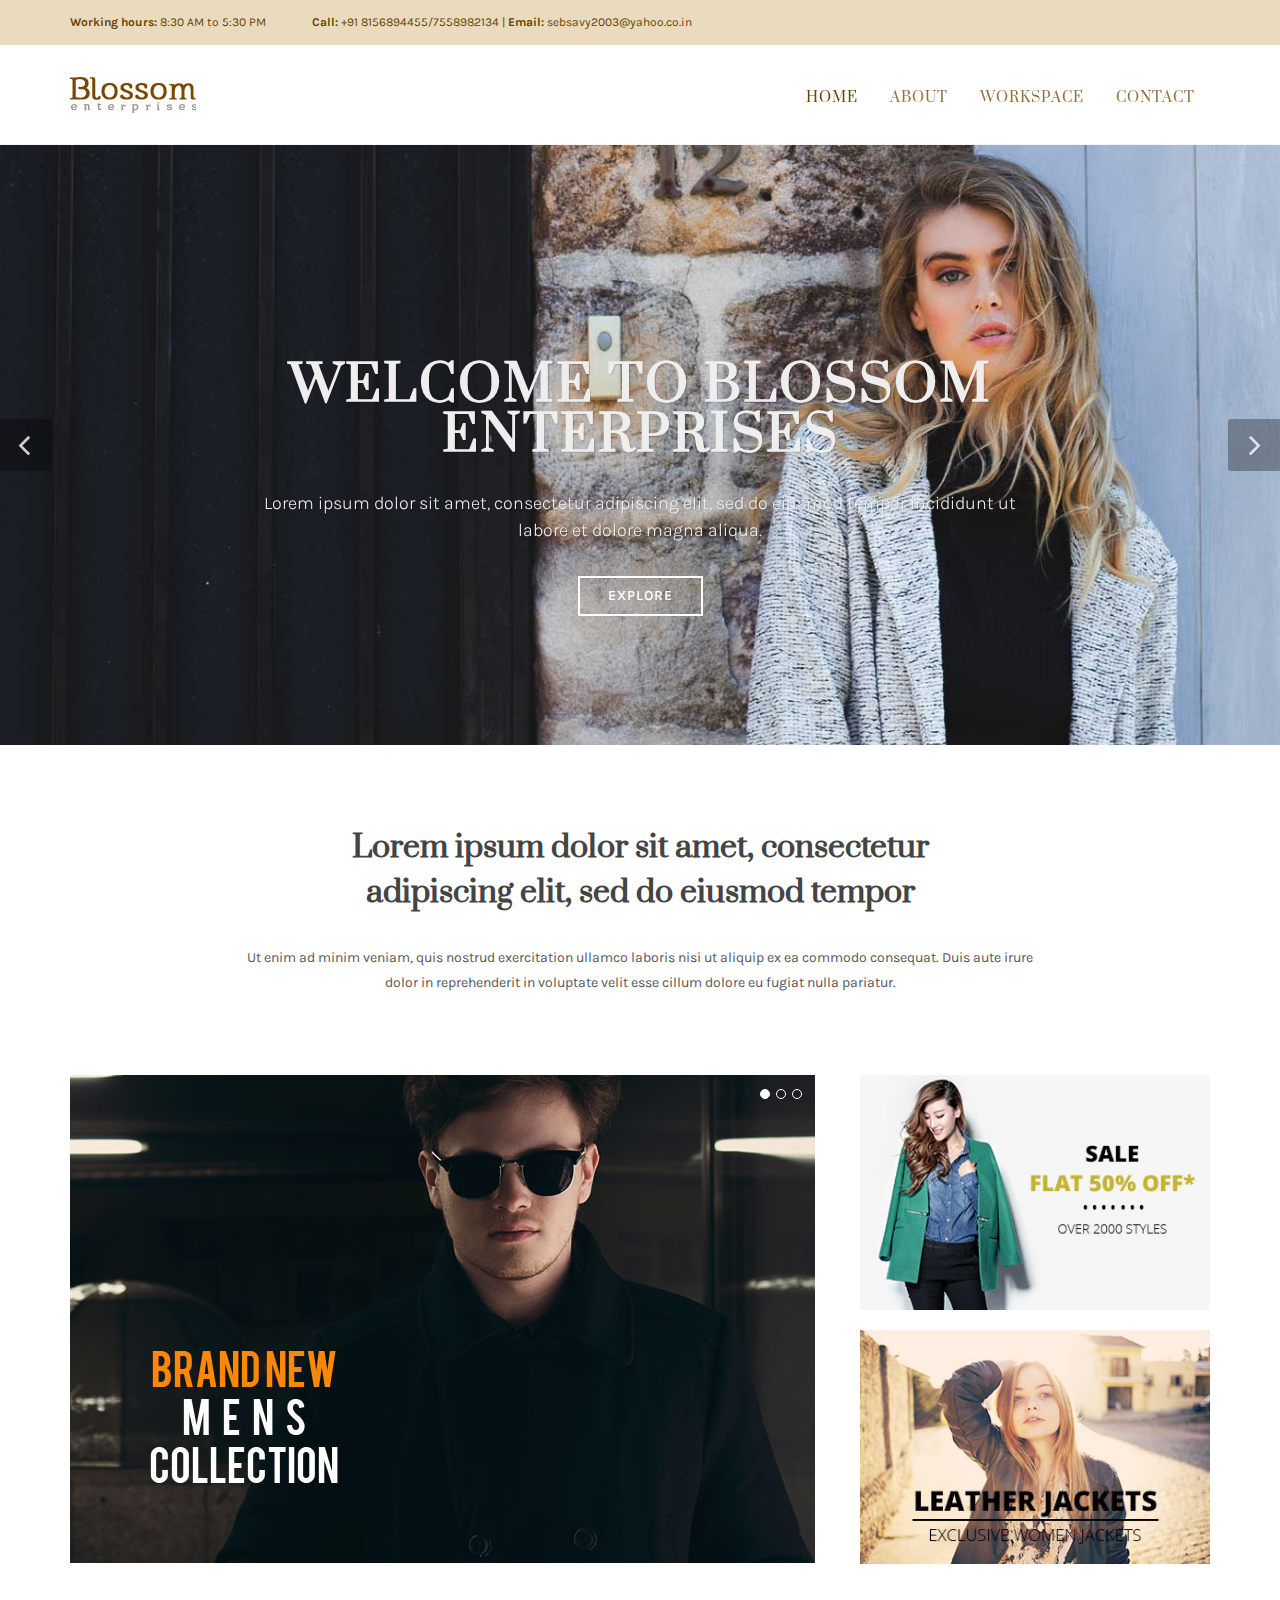
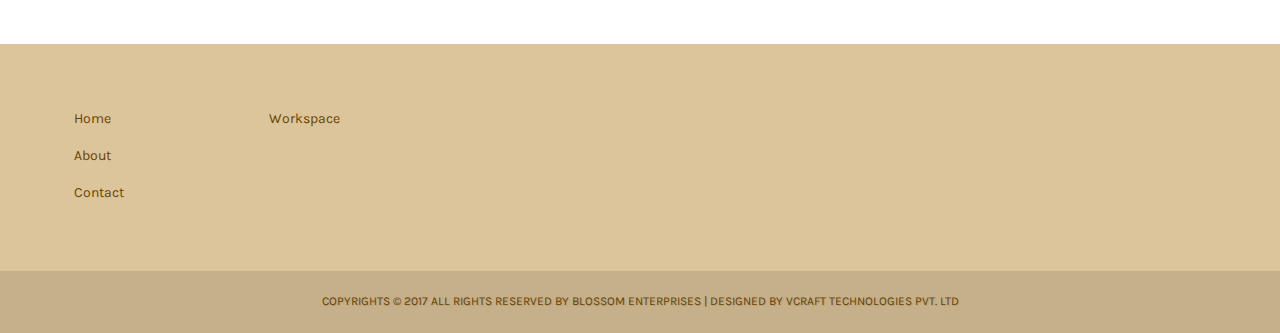
==== index.html @ 13da8b3a "Initial commit" ====
<!DOCTYPE html>
<html dir="ltr" lang="en-US">
<head>
	<meta http-equiv="content-type" content="text/html; charset=utf-8" />
	<meta name="author" content="SemiColonWeb" />
	<!-- Stylesheets
	============================================= -->
	<link href="https://fonts.googleapis.com/css?family=Karla:400,700|Prata" rel="stylesheet"> 
	<link rel="stylesheet" href="css/bootstrap.css" type="text/css" />
	<link rel="stylesheet" href="css/style.css" type="text/css" />
	<meta name="viewport" content="width=device-width, initial-scale=1" />
	<!--[if lt IE 9]>
		<script src="http://css3-mediaqueries-js.googlecode.com/svn/trunk/css3-mediaqueries.js"></script>
	<![endif]-->
	<!-- Document Title
	============================================= -->
	<title>Blossom Enterprises</title>
</head>
<body class="stretched no-transition">
	<!-- Document Wrapper
	============================================= -->
	<div id="wrapper" class="clearfix">
		<!-- Top Bar
		============================================= -->
		<div id="top-bar" class="hidden-xs">
			<div class="container clearfix">
				<div class="col_half nobottommargin">
					<p class="nobottommargin"><strong>Working hours:</strong> 8:30 AM to 5:30 PM</p>
				</div>
				<div class="nobottommargin">
					<div class="col_half nobottommargin">
						<p class="nobottommargin"><strong>Call:</strong> +91 8156894455/7558982134 | <strong>Email:</strong> <!--info@blossom.com-->sebsavy2003@yahoo.co.in</p>
					</div>
				</div>
			</div>
		</div><!-- #top-bar end -->
		<!-- Header
		============================================= -->
		<header id="header">
			<div id="header-wrap">
				<div class="container clearfix">
					<div id="primary-menu-trigger"><i class="icon-reorder"></i></div>
					<!-- Logo
					============================================= -->
					<div id="logo">
						<a href="index.html" class="standard-logo" data-dark-logo="images/logo-dark.png"><img src="images/logo.png" alt="Canvas Logo"></a>
						<a href="index.html" class="retina-logo" data-dark-logo="images/logo-dark@2x.png"><img src="images/logo@2x.png" alt="Canvas Logo"></a>
					</div><!-- #logo end -->
					<!-- Primary Navigation
					============================================= -->
					<nav id="primary-menu">
						<ul>
							<li class="current"><a href="index.html"><div>Home</div><span>Lets Start</span></a></li>
							<!-- Mega Menu
							============================================= -->
							<!--<li><a href="#"><div>Men</div><span>Out of the Box</span></a>
								<div class="mega-menu-content style-2 clearfix">
									<ul class="mega-menu-column col-md-6">
										<li class="mega-menu-title"><a href="#"><div>Clothing</div></a>
											<ul>
												<li><a href="#"><div>Casual Shirts</div></a></li>
												<li><a href="#"><div>T-Shirts</div></a></li>
												<li><a href="#"><div>Collared Tees</div></a></li>
												<li><a href="#"><div>Pants / Trousers</div></a></li>
												<li><a href="#"><div>Ethnic Wear</div></a></li>
												<li><a href="#"><div>Jeans</div></a></li>
											</ul>
										</li>
									</ul>
									<ul class="mega-menu-column col-md-6">
										<li class="mega-menu-title"><a href="#"><div>New Arrivals</div></a>
											<ul>
												<li><a href="#"><div>Casual Shirts</div></a></li>
												<li><a href="#"><div>T-Shirts</div></a></li>
												<li><a href="#"><div>Collared Tees</div></a></li>
												<li><a href="#"><div>Pants / Trousers</div></a></li>
												<li><a href="#"><div>Ethnic Wear</div></a></li>
												<li><a href="#"><div>Jeans</div></a></li>
											</ul>
										</li>
									</ul>
								</div>
							</li><!-- .mega-menu end -->
							<!--<li><a href="#"><div>Women</div><span>Out of the Box</span></a>
								<div class="mega-menu-content style-2 clearfix">
									<ul class="mega-menu-column col-md-6">
										<li class="mega-menu-title"><a href="#"><div>Clothing</div></a>
											<ul>
												<li><a href="#"><div>Casual Shirts</div></a></li>
												<li><a href="#"><div>T-Shirts</div></a></li>
												<li><a href="#"><div>Collared Tees</div></a></li>
												<li><a href="#"><div>Pants / Trousers</div></a></li>
												<li><a href="#"><div>Ethnic Wear</div></a></li>
												<li><a href="#"><div>Jeans</div></a></li>
											</ul>
										</li>
									</ul>
									<ul class="mega-menu-column col-md-6">
										<li class="mega-menu-title"><a href="#"><div>New Arrivals</div></a>
											<ul>
												<li><a href="#"><div>Casual Shirts</div></a></li>
												<li><a href="#"><div>T-Shirts</div></a></li>
												<li><a href="#"><div>Collared Tees</div></a></li>
												<li><a href="#"><div>Pants / Trousers</div></a></li>
												<li><a href="#"><div>Ethnic Wear</div></a></li>
												<li><a href="#"><div>Jeans</div></a></li>
											</ul>
										</li>
									</ul>
								</div>
							</li><!-- .mega-menu end -->
							<li><a href="about.html"><div>About</div><span>What We Do</span></a></li>
							<li><a href="workspace.html"><div>Workspace</div><span>Where Creations Begin</span></a></li>
							<li><a href="contact.html"><div>Contact</div><span>Get In Touch</span></a></li>
						</ul>
					</nav><!-- #primary-menu end -->
				</div>
			</div>
		</header><!-- #header end -->
		<section id="slider" class="slider-parallax swiper_wrapper full-screen clearfix">
			<div class="swiper-container swiper-parent">
				<div class="swiper-wrapper">
					<div class="swiper-slide dark" style="background-image: url('images/3.jpg');">
						<div class="container clearfix">
							<div class="slider-caption slider-caption-center">
								<h2 data-caption-animate="fadeInUp">Welcome to Blossom Enterprises</h2>
								<p data-caption-animate="fadeInUp" data-caption-delay="200">Lorem ipsum dolor sit amet, consectetur adipiscing elit, sed do eiusmod tempor incididunt ut labore et dolore magna aliqua.</p>
								<a class="button button-border button-reveal tright topmargin-sm hidden-xs" href="about.html"><i class="icon-angle-right"></i><span>Explore</span></a>
							</div>
						</div>
					</div>
					<div class="swiper-slide dark" style="background-image: url('images/1.jpg');">
						<div class="container clearfix">
							<div class="slider-caption slider-caption-center">
								<h2 data-caption-animate="fadeInUp">Welcome to Blossom Enterprises</h2>
								<p data-caption-animate="fadeInUp" data-caption-delay="200">Lorem ipsum dolor sit amet, consectetur adipiscing elit, sed do eiusmod tempor incididunt ut labore et dolore magna aliqua.</p>
								<a class="button button-border button-reveal tright topmargin-sm hidden-xs" href="about.html"><i class="icon-angle-right"></i><span>Explore</span></a>
							</div>
						</div>
					</div>
				</div>
				<div id="slider-arrow-left"><i class="icon-angle-left"></i></div>
				<div id="slider-arrow-right"><i class="icon-angle-right"></i></div>
			</div>
		</section>
		<!-- Content
		============================================= -->
		<section id="content">	
			<div class="content-wrap">	
				<div class="container clearfix">			
					<div class="center page-section bottommargin" id="section-about">				
						<h2 style="max-width: 700px;" class="divcenter bottommargin-sm ">Lorem ipsum dolor sit amet, consectetur adipiscing elit, sed do eiusmod tempor</h2>
						<p style="max-width: 800px;" class="divcenter bottommargin-sm">Ut enim ad minim veniam, quis nostrud exercitation ullamco laboris nisi ut aliquip ex ea commodo consequat. Duis aute irure dolor in reprehenderit in voluptate velit esse cillum dolore eu fugiat nulla pariatur.</p>
						<div class="clear"></div>
					</div>			
					<div class="col_two_third bottommargin-lg">
						<div class="fslider" data-arrows="false">
							<div class="flexslider">
								<div class="slider-wrap">
									<div class="slide">
										<a href="#">
											<img src="images/4.jpg" alt="Shop Image">
										</a>
									</div>
									<div class="slide">
										<a href="#">
											<img src="images/5.jpg" alt="Shop Image">
										</a>
									</div>
									<div class="slide">
										<a href="#">
											<img src="images/6.jpg" alt="Shop Image">
										</a>
									</div>
								</div>
							</div>
						</div>
					</div>
					<div class="col_one_third bottommargin-lg col_last">
						<div class="col_full bottommargin-sm" style="margin-bottom: 20px !important;">
							<a href="#">
								<img src="images/7.jpg" alt="Image">
							</a>
						</div>
						<div class="col_full nobottommargin">
							<a href="#">
								<img src="images/8.jpg" alt="Image">
							</a>
						</div>
					</div>				
					<!-- <div class="clear"></div>
					<div class="tabs clearfix" id="tab-3">
						<ul class="tab-nav clearfix">
							<li><a href="#tabs-9">New Arrivals</a></li>
							<li><a href="#tabs-10">Best sellers</a></li>
						</ul>
						<div class="tab-container">
							<div class="tab-content clearfix" id="tabs-9">
								<div id="shop" class="shop product-3 clearfix">
									<div class="product clearfix">
										<div class="product-image">
											<a href="#"><img src="images/9.jpg" alt="Checked Short Dress"></a>
											<a href="#"><img src="images/9-1.jpg" alt="Checked Short Dress"></a>										
										</div>
										<div class="product-desc center">
											<div class="product-title"><h3><a href="#">sint occaecat cupidatat</a></h3></div>
											<div class="product-price"><del>Rs.1500/-</del> Rs.1100/-</div>									
										</div>
									</div>
									<div class="product clearfix">
										<div class="product-image">
											<a href="#"><img src="images/10.jpg" alt="Slim Fit Chinos"></a>
											<a href="#"><img src="images/10-1.jpg" alt="Slim Fit Chinos"></a>										
										</div>
										<div class="product-desc center">
											<div class="product-title"><h3><a href="#">non proident</a></h3></div>
											<div class="product-price">Rs.2500/-</div>										
										</div>
									</div>
									<div class="product clearfix">
										<div class="product-image">
											<a href="#"><img src="images/11.jpg" alt="Light Blue Denim Dress"></a>
											<a href="#"><img src="images/11-1.jpg" alt="Light Blue Denim Dress"></a>											
										</div>
										<div class="product-desc center">
											<div class="product-title"><h3><a href="#">deserunt mollit anim</a></h3></div>
											<div class="product-price">Rs.1500/-</div>
										</div>
									</div>
								</div>
							</div>
							<div class="tab-content clearfix" id="tabs-10">
								<div id="shop" class="shop product-3 clearfix">
									<div class="product clearfix">
										<div class="product-image">
											<a href="#"><img src="images/12.jpg" alt="Checked Short Dress"></a>
											<a href="#"><img src="images/12-1.jpg" alt="Checked Short Dress"></a>											
										</div>
										<div class="product-desc center">
											<div class="product-title"><h3><a href="#">deserunt mollit anim</a></h3></div>
											<div class="product-price">Rs.1100/-</div>	
										</div>
									</div>
									<div class="product clearfix">
										<div class="product-image">
											<a href="#"><img src="images/13.jpg" alt="Slim Fit Chinos"></a>
											<a href="#"><img src="images/13-1.jpg" alt="Slim Fit Chinos"></a>											
										</div>
										<div class="product-desc center">
											<div class="product-title"><h3><a href="#">enim ipsam voluptatem</a></h3></div>
											<div class="product-price">Rs.2500/-</div>										
										</div>
									</div>
									<div class="product clearfix">
										<div class="product-image">
											<a href="#"><img src="images/14.jpg" alt="Light Blue Denim Dress"></a>
											<a href="#"><img src="images/14-1.jpg" alt="Light Blue Denim Dress"></a>											
										</div>
										<div class="product-desc center">
											<div class="product-title"><h3><a href="#">deserunt mollit</a></h3></div>
											<div class="product-price">$19.95</div>											
										</div>
									</div>
								</div>								
							</div>
						</div>
					</div>	-->				
					<!--<div class="clear"></div>
					<div class="fancy-title title-border title-center topmargin-sm">
						<h4>Popular Brands</h4>
					</div>
					<ul class="clients-grid grid-6 bottommargin topmargin clearfix">
						<li><a href="#"><img src="images/15.png" alt="Clients"></a></li>
						<li><a href="#"><img src="images/16.png" alt="Clients"></a></li>
						<li><a href="#"><img src="images/17.png" alt="Clients"></a></li>
						<li><a href="#"><img src="images/18.png" alt="Clients"></a></li>
						<li><a href="#"><img src="images/19.png" alt="Clients"></a></li>
						<li><a href="#"><img src="images/20.png" alt="Clients"></a></li>
						<li><a href="#"><img src="images/21.png" alt="Clients"></a></li>
						<li><a href="#"><img src="images/22.png" alt="Clients"></a></li>
						<li><a href="#"><img src="images/23.png" alt="Clients"></a></li>
						<li><a href="#"><img src="images/24.png" alt="Clients"></a></li>
						<li><a href="#"><img src="images/25.png" alt="Clients"></a></li>
						<li><a href="#"><img src="images/26.png" alt="Clients"></a></li>
					</ul>-->
				</div>		
				<!-- <div class="section nobottommargin">
					<div class="container clearfix">
						<div class="col_one_fourth nobottommargin">
							<div class="feature-box fbox-plain fbox-dark fbox-small">
								<div class="fbox-icon">
									<i class="icon-thumbs-up2"></i>
								</div>
								<h3>100% Original</h3>
								<p class="notopmargin">We guarantee you the sale of Original Brands.</p>
							</div>
						</div>
						<div class="col_one_fourth nobottommargin">
							<div class="feature-box fbox-plain fbox-dark fbox-small">
								<div class="fbox-icon">
									<i class="icon-credit-cards"></i>
								</div>
								<h3>Payment Options</h3>
								<p class="notopmargin">We accept Visa, MasterCard and American Express.</p>
							</div>
						</div>
						<div class="col_one_fourth nobottommargin">
							<div class="feature-box fbox-plain fbox-dark fbox-small">
								<div class="fbox-icon">
									<i class="icon-truck2"></i>
								</div>
								<h3>Free Shipping</h3>
								<p class="notopmargin">Free Delivery to 100+ Locations on orders above $40.</p>
							</div>
						</div>
						<div class="col_one_fourth nobottommargin col_last">
							<div class="feature-box fbox-plain fbox-dark fbox-small">
								<div class="fbox-icon">
									<i class="icon-undo"></i>
								</div>
								<h3>30-Days Returns</h3>
								<p class="notopmargin">Return or exchange items purchased within 30 days.</p>
							</div>
						</div>
					</div>
				</div>-->			
			</div>
		</section>
		<!-- Footer
		============================================= -->
		<footer id="footer" class="dark notopborder">
			<div class="container">
				<!-- Footer Widgets
				============================================= -->
				<div class="footer-widgets-wrap clearfix">
					<div class="row clearfix">
						<div class="col-md-6">
							<div class="widget clearfix">
								<div class="row">
									<div class="col-xs-4 widget_links">
										<ul>
											<li><a href="index.html">Home</a></li>
											<li><a href="about.html">About</a></li>
											<li><a href="contact.html">Contact</a></li>
										</ul>
									</div>
									<div class="col-xs-4 widget_links">
										<ul>
											<!-- <li><a href="#">Men</a></li>
											<li><a href="#">Women</a></li>-->
											<li><a href="workspace.html">Workspace</a></li>
										</ul>
									</div>
									<div class="col-xs-4 widget_links">
										<!--<ul>
											<li><a href="#">Privacy</a></li>
											<li><a href="#">FAQs</a></li>
											<li><a href="#">Terms</a></li>
										</ul>-->
									</div>
								</div>
							</div>
							<div class="visible-sm bottommargin-sm"></div>
						</div>
						<div class="visible-sm visible-xs line"></div>
						<div class="col-md-6">
							<!--<div class="widget subscribe-widget clearfix">
								<h4>Subscribe to Our Newsletter</h4>
								<div class="widget-subscribe-form-result"></div>
								<form id="widget-subscribe-form" action="include/subscribe.php" role="form" method="post" class="nobottommargin">
									<div style="margin-bottom: -10px;">
										<div class="row">
											<div class="col-sm-9" style="margin-bottom:10px;">
												<input type="email" id="widget-subscribe-form-email" name="widget-subscribe-form-email" class="form-control not-dark required email" placeholder="Enter your Email">
											</div>
											<div class="col-sm-3" style="margin-bottom:10px;">
												<button class="btn btn-block btn-success btn-subscribe" type="submit">Subscribe</button>
											</div>
										</div>
									</div>
								</form>
							</div>-->
						</div>
					</div>
				</div><!-- .footer-widgets-wrap end -->
			</div>
			<!-- Copyrights
			============================================= -->
			<div id="copyrights">
				<div class="container center uppercase clearfix">
					Copyrights &copy; 2017 All Rights Reserved by Blossom Enterprises | Designed by Vcraft Technologies Pvt. ltd
				</div>
			</div><!-- #copyrights end -->
		</footer><!-- #footer end -->
	</div><!-- #wrapper end -->
	<!-- Go To Top
	============================================= -->
	<div id="gotoTop" class="icon-angle-up"></div>
	<!-- External JavaScripts
	============================================= -->
	<script type="text/javascript" src="js/jquery.js"></script>
	<script type="text/javascript" src="js/plugins.js"></script>
	<!-- Footer Scripts
	============================================= -->
	<script type="text/javascript" src="js/functions.js"></script>
</body>
</html>
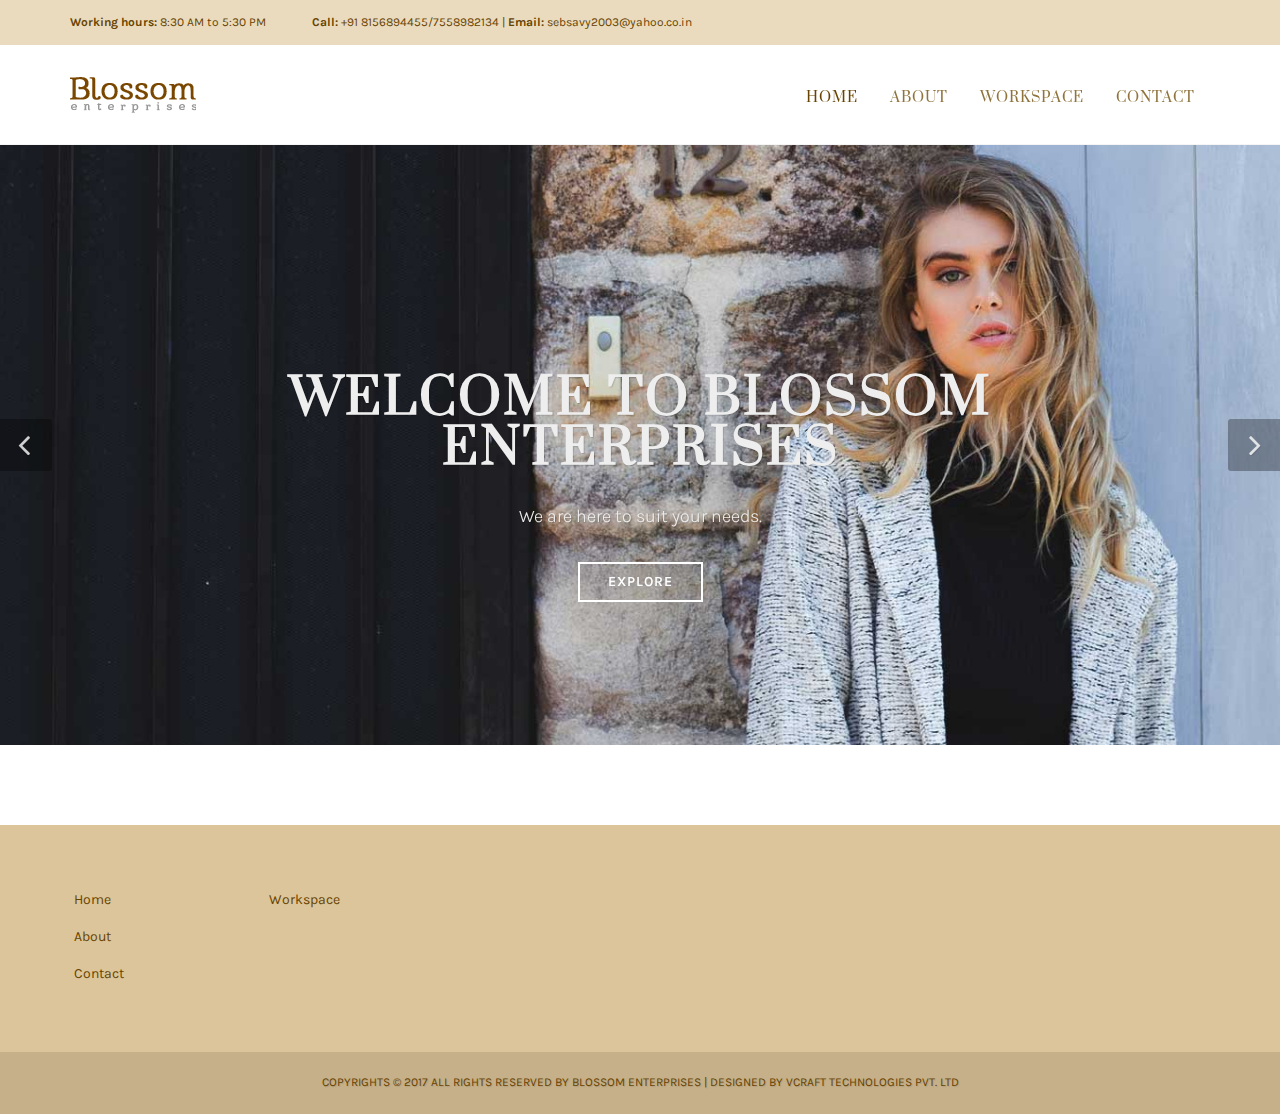
==== commit 2ddb1b98: "Changes in the about, home nd workspace" ====
--- a/index.html
+++ b/index.html
@@ -124,7 +124,7 @@
 						<div class="container clearfix">
 							<div class="slider-caption slider-caption-center">
 								<h2 data-caption-animate="fadeInUp">Welcome to Blossom Enterprises</h2>
-								<p data-caption-animate="fadeInUp" data-caption-delay="200">Lorem ipsum dolor sit amet, consectetur adipiscing elit, sed do eiusmod tempor incididunt ut labore et dolore magna aliqua.</p>
+								<p data-caption-animate="fadeInUp" data-caption-delay="200">We are here to suit your needs.</p>
 								<a class="button button-border button-reveal tright topmargin-sm hidden-xs" href="about.html"><i class="icon-angle-right"></i><span>Explore</span></a>
 							</div>
 						</div>
@@ -133,7 +133,7 @@
 						<div class="container clearfix">
 							<div class="slider-caption slider-caption-center">
 								<h2 data-caption-animate="fadeInUp">Welcome to Blossom Enterprises</h2>
-								<p data-caption-animate="fadeInUp" data-caption-delay="200">Lorem ipsum dolor sit amet, consectetur adipiscing elit, sed do eiusmod tempor incididunt ut labore et dolore magna aliqua.</p>
+								<p data-caption-animate="fadeInUp" data-caption-delay="200">We are here to suit your needs.</p>
 								<a class="button button-border button-reveal tright topmargin-sm hidden-xs" href="about.html"><i class="icon-angle-right"></i><span>Explore</span></a>
 							</div>
 						</div>
@@ -148,7 +148,7 @@
 		<section id="content">	
 			<div class="content-wrap">	
 				<div class="container clearfix">			
-					<div class="center page-section bottommargin" id="section-about">				
+					<!--<div class="center page-section bottommargin" id="section-about">				
 						<h2 style="max-width: 700px;" class="divcenter bottommargin-sm ">Lorem ipsum dolor sit amet, consectetur adipiscing elit, sed do eiusmod tempor</h2>
 						<p style="max-width: 800px;" class="divcenter bottommargin-sm">Ut enim ad minim veniam, quis nostrud exercitation ullamco laboris nisi ut aliquip ex ea commodo consequat. Duis aute irure dolor in reprehenderit in voluptate velit esse cillum dolore eu fugiat nulla pariatur.</p>
 						<div class="clear"></div>
@@ -187,7 +187,7 @@
 								<img src="images/8.jpg" alt="Image">
 							</a>
 						</div>
-					</div>				
+					</div>	-->			
 					<!-- <div class="clear"></div>
 					<div class="tabs clearfix" id="tab-3">
 						<ul class="tab-nav clearfix">
